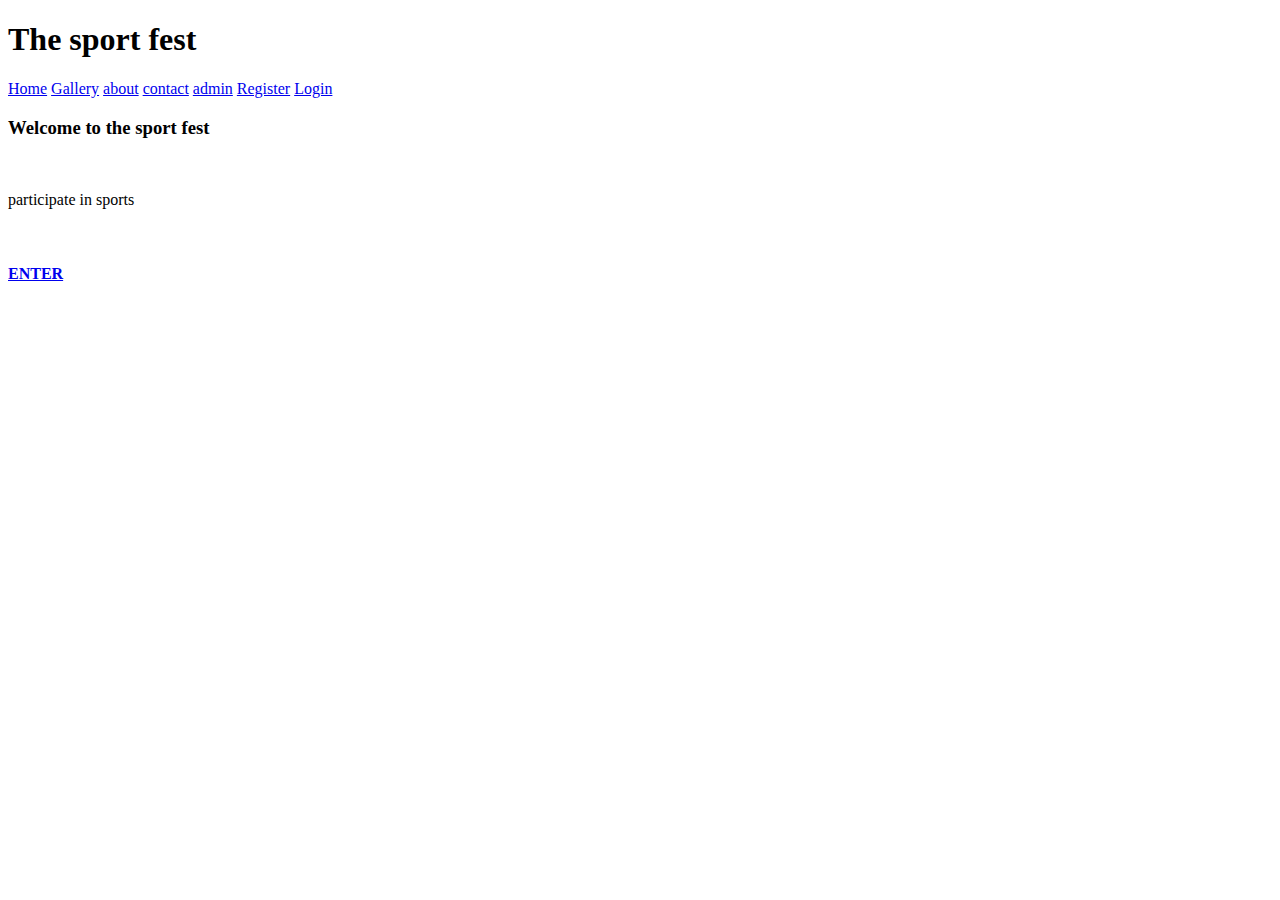
==== index.html @ 20fbbc03 "Add files via upload" ====
<!DOCTYPE html>
<html lang="en">
<head>
    <meta charset="UTF-8">
    <meta http-equiv="X-UA-Compatible" content="IE=edge">
    <meta name="viewport" content="width=device-width, initial-scale=1">
    <title></title>
    <link rel="stylesheet" type="text/css" href="style.css">
    <link rel="stylesheet" href="https://cdnjs.cloudflare.com/ajax/libs/animate.css/3.7.2/animate.min.css">
  
</head>
<body>
    <header>
        <nav>
            <div class="logo" > <h1 class="animated infinite heartBeat">The sport fest</h1></div>
            <div class="menu">
                <a href="index.html">Home</a>
                <a href="gallary.html">Gallery</a>
                <a href="about.html">about</a>
                <a href="contact.html
                ">contact</a>
                <a href="admin.html">admin</a>
                <a href="registration.html">Register</a>
                <a href="login.html">Login</a>
               
    
               </div>
        </nav>
        
        <main> <section>
        <h3>Welcome to the sport fest <span> </span></h3>
        <br>
       <p>participate in sports</p>
        <br>
        <h4> <a href="enter.html">ENTER </a> <h4>
    </section>
   
  </main>
    </header>
    
</body>
</html>
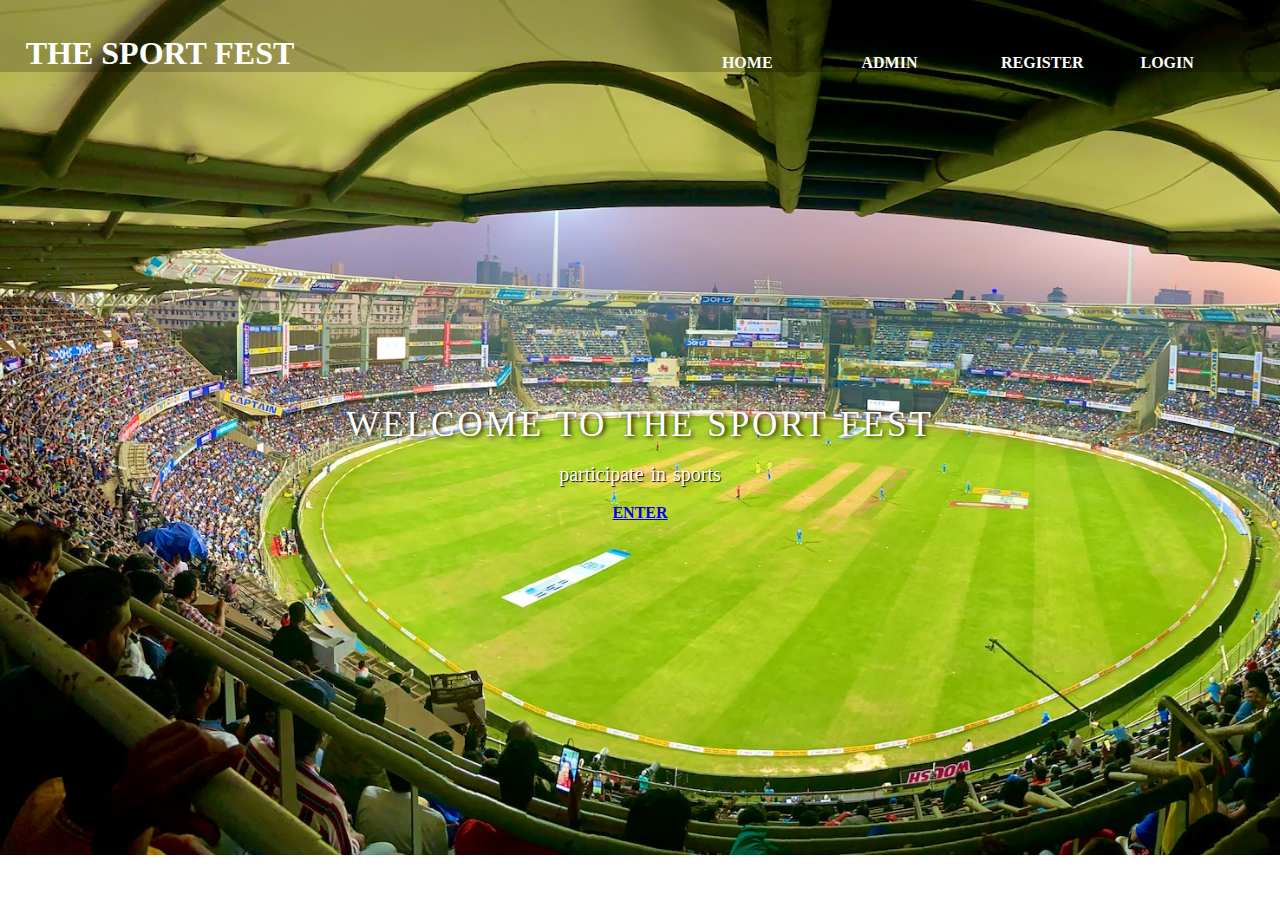
==== commit 72b447e6: "Update index.html" ====
--- a/index.html
+++ b/index.html
@@ -15,10 +15,6 @@
             <div class="logo" > <h1 class="animated infinite heartBeat">The sport fest</h1></div>
             <div class="menu">
                 <a href="index.html">Home</a>
-                <a href="gallary.html">Gallery</a>
-                <a href="about.html">about</a>
-                <a href="contact.html
-                ">contact</a>
                 <a href="admin.html">admin</a>
                 <a href="registration.html">Register</a>
                 <a href="login.html">Login</a>
@@ -39,4 +35,4 @@
     </header>
     
 </body>
-</html>+</html>
--- a/style.css
+++ b/style.css
@@ -0,0 +1,69 @@
+*{
+    margin: 0; padding: 0; box-sizing: border-box;
+
+}
+header{
+    width: 100%; height: 95vh;
+    background-image: url(sphd5.jpg);
+    background-repeat: no-repeat;
+    background-size: cover;
+}
+nav{
+    width: 100%; height: 8vh;
+    background: rgba(0,0,0,0.2);
+    color: white; display: flex; justify-content: space-between;
+    align-items: flex-end; text-transform: uppercase;
+}
+
+
+
+
+nav .logo{
+    
+    width: 25%; text-align: center;
+}
+nav .menu{
+    width: 50%;
+    display: flex; justify-content: space-evenly;
+
+}
+
+nav .menu a{
+    width: 9%;
+    text-decoration: none; color: white;
+    font-weight: bold;
+} 
+main {
+    width: 100%;
+    height: 85vh;
+    display: flex;
+    justify-content: center;
+    align-items: center;
+    text-align: center; color: white;
+}
+section h3{
+    font-size: 35px;
+    font-weight: 200;
+    letter-spacing: 3px;
+    text-shadow: 2px 1px 5px black;
+    text-transform: uppercase;
+}
+section p{
+    font-size: 20px;
+    font-weight: 200;
+    word-spacing: 2px;
+    text-shadow: 1px 1px 1px black;
+    
+}
+
+a :first-child{
+    width: 100px; height: 10px;
+    align-items: center;
+    justify-content: center;
+
+}
+
+section h4{
+    width: 100%; height: 0px;
+}
+
